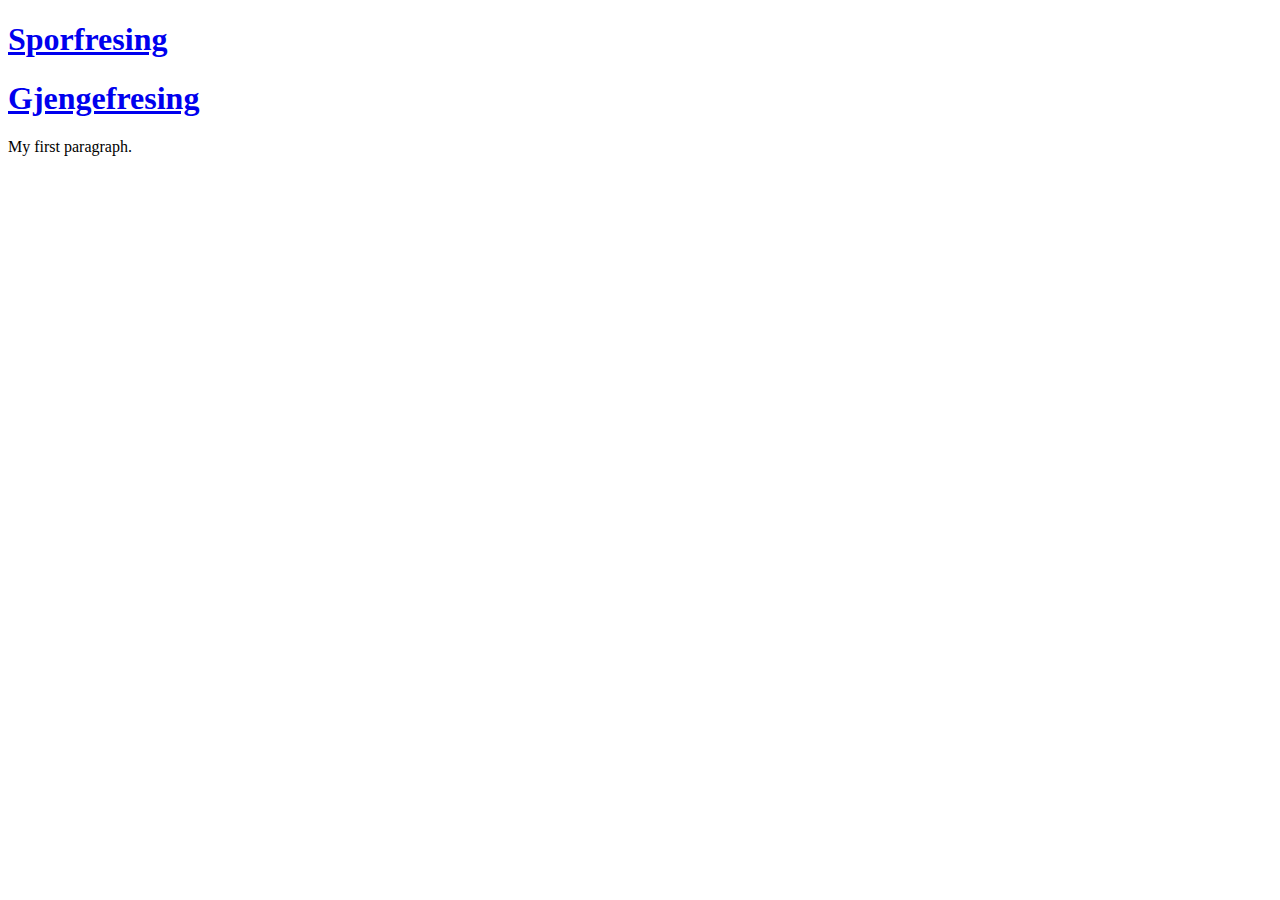
==== spor.html @ 1fa5b13c "start" ====
<!DOCTYPE html>
<html>
<head>
<title>Maskinerings Hjelper</title>
<link rel="stylesheet" href="style.css">
</head>
<body>

<h1><a href="spor.html" class="current">Sporfresing</a></h1>
<h1><a href="gjengef.html">Gjengefresing</a></h1>


<p>My first paragraph.</p>

</body>
</html>
---- style.css ----
html {
    font-family: Cambria;

}
a :hover {
    color: red;
}
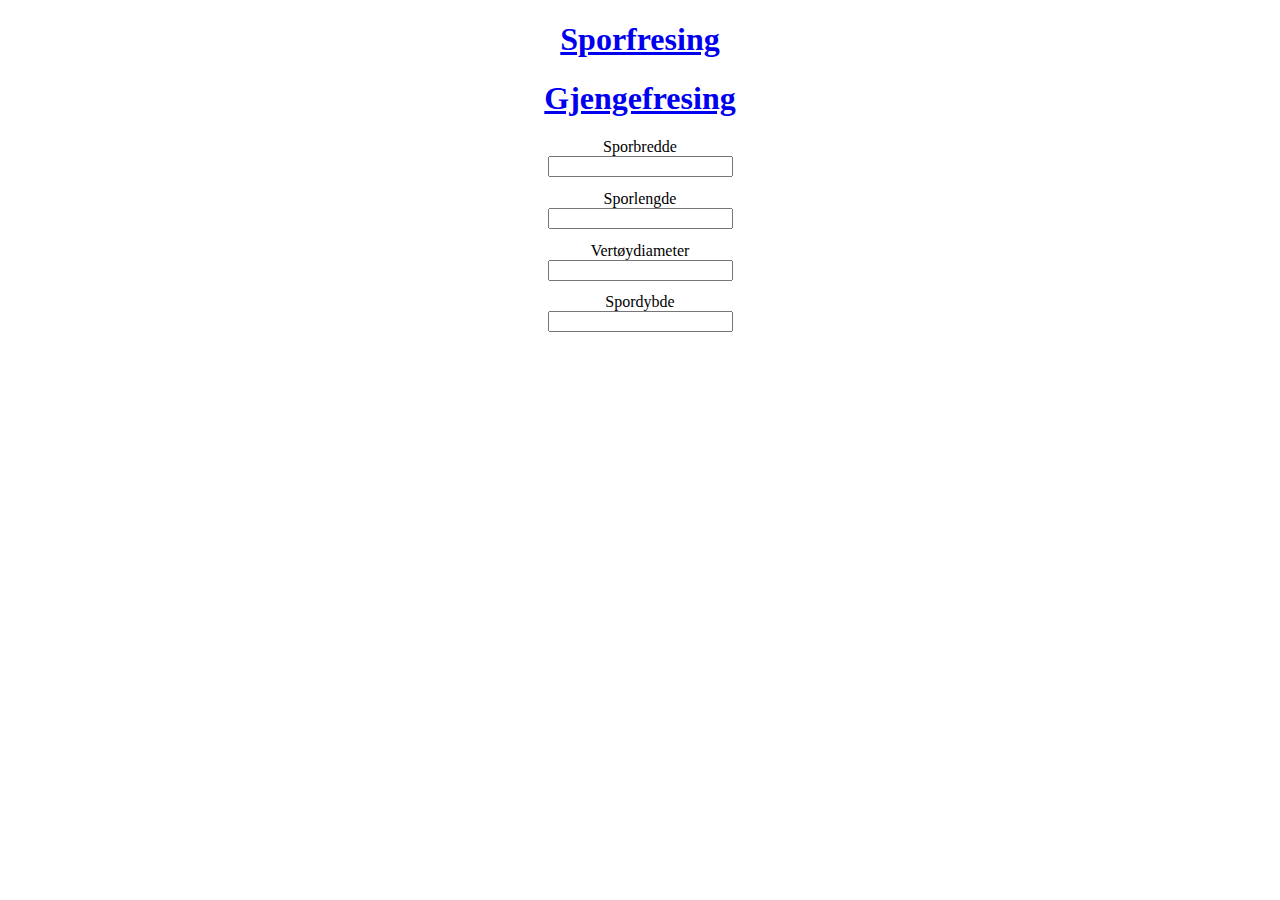
==== commit b7f37568: "basic" ====
--- a/spor.html
+++ b/spor.html
@@ -9,8 +9,23 @@
 <h1><a href="spor.html" class="current">Sporfresing</a></h1>
 <h1><a href="gjengef.html">Gjengefresing</a></h1>
 
+<form>
+    <label for="sbedde">Sporbredde</label><br>
+    <input type="text" id="sbredde" name="sbredde"><br>
 
-<p>My first paragraph.</p>
+    <label for="slengde">Sporlengde</label><br>
+    <input type="text" id="slengde" name="slengde"><br>
 
+    <label for="vdia">Vertøydiameter</label><br>
+    <input type="text" id="vdia" name="vdia"><br>
+
+    <label for="sdybde">Spordybde</label><br>
+    <input type="text" id="sdybde" name="sdybde"><br>
+      
+  </form> 
+
+            
+            
+            
 </body>
 </html> --- a/style.css
+++ b/style.css
@@ -1,7 +1,11 @@
 html {
     font-family: Cambria;
+    text-align: center;
 
 }
 a :hover {
     color: red;
 }
+input {
+    margin-bottom: 1%;
+}
